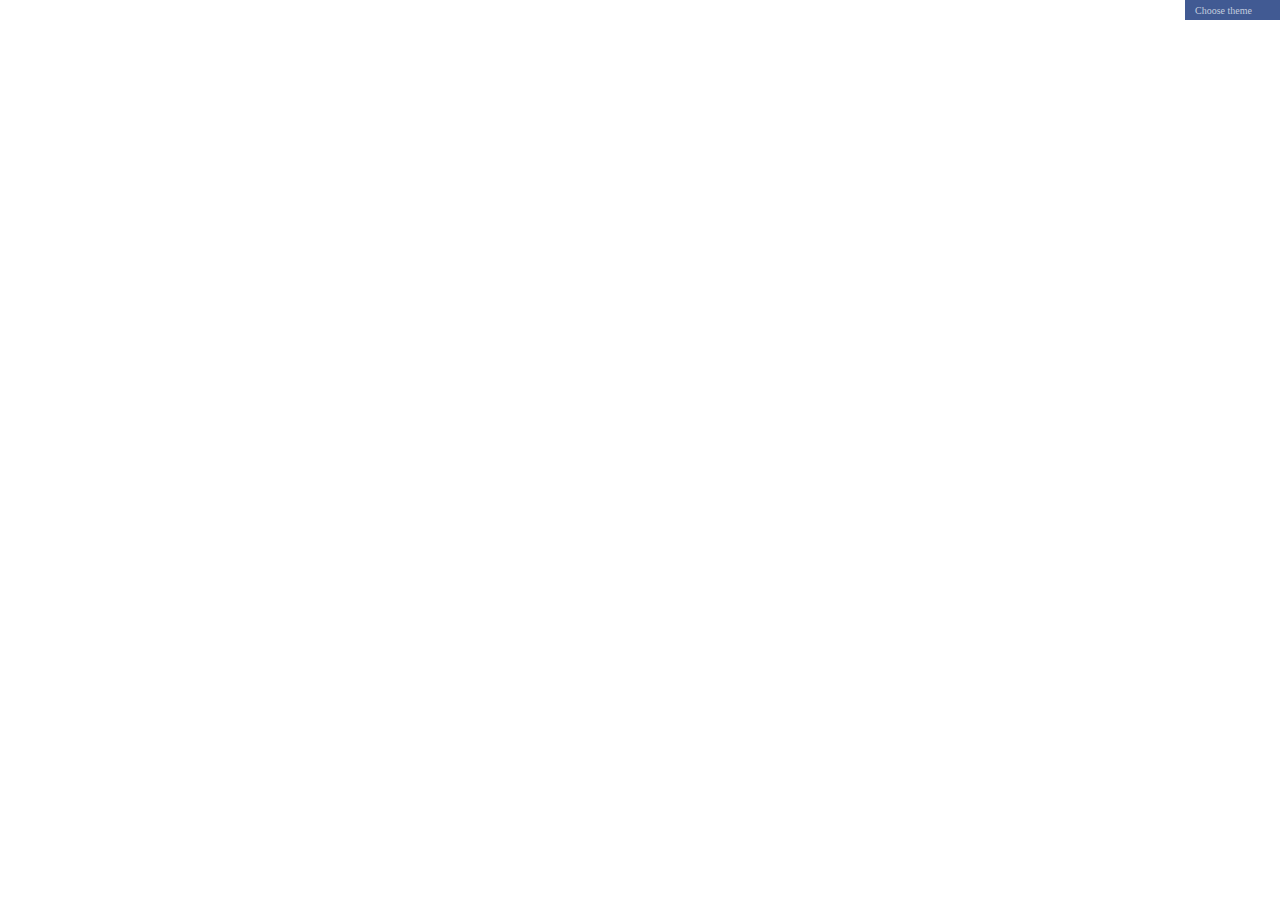
==== trunk/index.html @ d6e7f2cf "General updates" ====
<!DOCTYPE html PUBLIC "-//W3C//DTD XHTML 1.0 Strict//EN" "http://www.w3.org/TR/xhtml1/DTD/xhtml1-strict.dtd">
<html xmlns="http://www.w3.org/1999/xhtml">
<head>
	<meta http-equiv="Content-Type" content="text/html; charset=utf-8" />
	<title>facedesk</title>
	<link rel="stylesheet" href="css/facedesk.css" type="text/css" />
	<script type="text/javascript" src="js/AIRAliases.js"></script>
	<!--<script type="text/javascript" src="js/updater.js"></script>-->
	<script type="text/javascript" src="js/AIRIntrospector.js"></script>
	<script type="text/javascript" src="js/AIRSourceViewer.js"></script>
	<script type="text/javascript" src="js/DOMAssistantComplete.js"></script>
	<script type="text/javascript" src="js/facedesk.js"></script>
</head>
<body>
	
	<div id="settings">
		<a id="theme-chooser">Choose theme</a>
	</div>
	
	<div id="container">
		<div id="content-container">
			<!-- <iframe id="facebook-content" name="facebook-content-frame" src="http://www.facebook.com"></iframe> -->
		</div>	
	</div>
	
</body>
</html>
---- trunk/css/facedesk.css ----
a {
	color: #c3cddf;
}

a:hover {
	color: #fff;
}

body {
	overflow: hidden;
	font-size: 10px;
	margin: 0;
	padding: 0;
	/*-webkit-user-select: ignore;
		-khtml-user-select: none;*/
}

#content-container {
	width: 819px;
	height: 100%;
	margin: 0 auto;
}

#theme-chooser {
	position: absolute;
	top: 0;
	right: 0;
	width: 75px;
	height: 15px;
	background: #415a93;
	padding: 5px 10px 0;
}

iframe#facebook-content {
	position: relative;
	width: 815px;
	height: 100%;
	border: 0;
	z-index: 2;
}
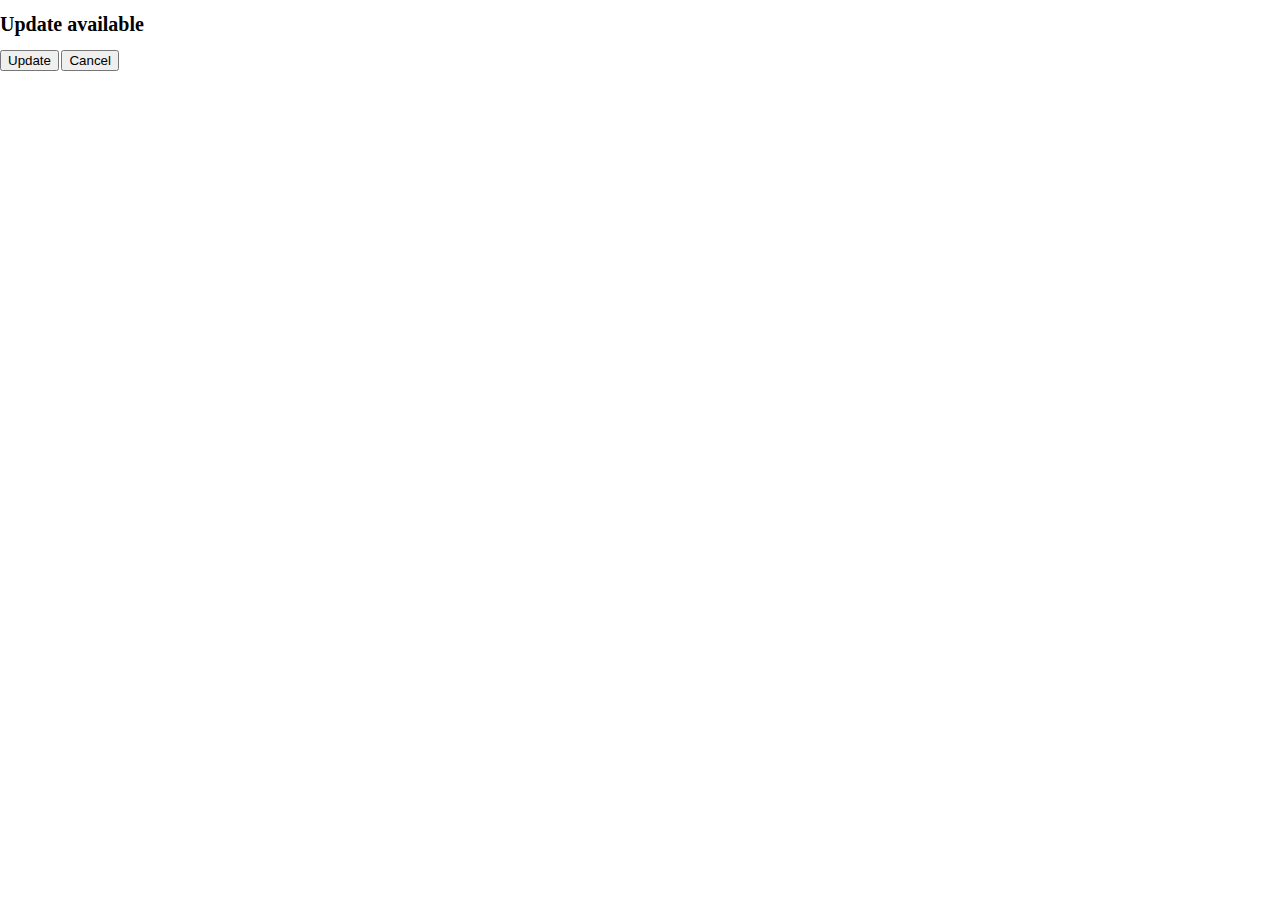
==== commit d0829f42: "" ====
--- a/trunk/index.html
+++ b/trunk/index.html
@@ -5,21 +5,34 @@
 	<title>facedesk</title>
 	<link rel="stylesheet" href="css/facedesk.css" type="text/css" />
 	<script type="text/javascript" src="js/AIRAliases.js"></script>
-	<!--<script type="text/javascript" src="js/updater.js"></script>-->
-	<script type="text/javascript" src="js/AIRIntrospector.js"></script>
-	<script type="text/javascript" src="js/AIRSourceViewer.js"></script>
 	<script type="text/javascript" src="js/DOMAssistantComplete.js"></script>
 	<script type="text/javascript" src="js/facedesk.js"></script>
+	<script type="text/javascript" src="js/updater.js"></script>
+	<script type="text/javascript" src="js/tray.js"></script>
 </head>
 <body>
 	
-	<div id="settings">
-		<a id="theme-chooser">Choose theme</a>
+	<!-- <div id="settings-container">
+			<div id="settings">
+				<a id="theme-chooser">Choose theme</a>
+			</div>
+		</div> -->
+	
+	<div id="update-available"></div>
+	<div id="update-available-dialog">
+		<h1>Update available</h1>
+		<div id="update-content">
+			<p id="release-notes"></p>
+			<p id="update-buttons">
+				<input type="button" id="update-application" value="Update">
+				<input type="button" id="cancel-update" value="Cancel">
+			</p>
+		</div>
 	</div>
-	
+		
 	<div id="container">
 		<div id="content-container">
-			<!-- <iframe id="facebook-content" name="facebook-content-frame" src="http://www.facebook.com"></iframe> -->
+			<iframe id="facebook-content"></iframe>
 		</div>	
 	</div>
 	
